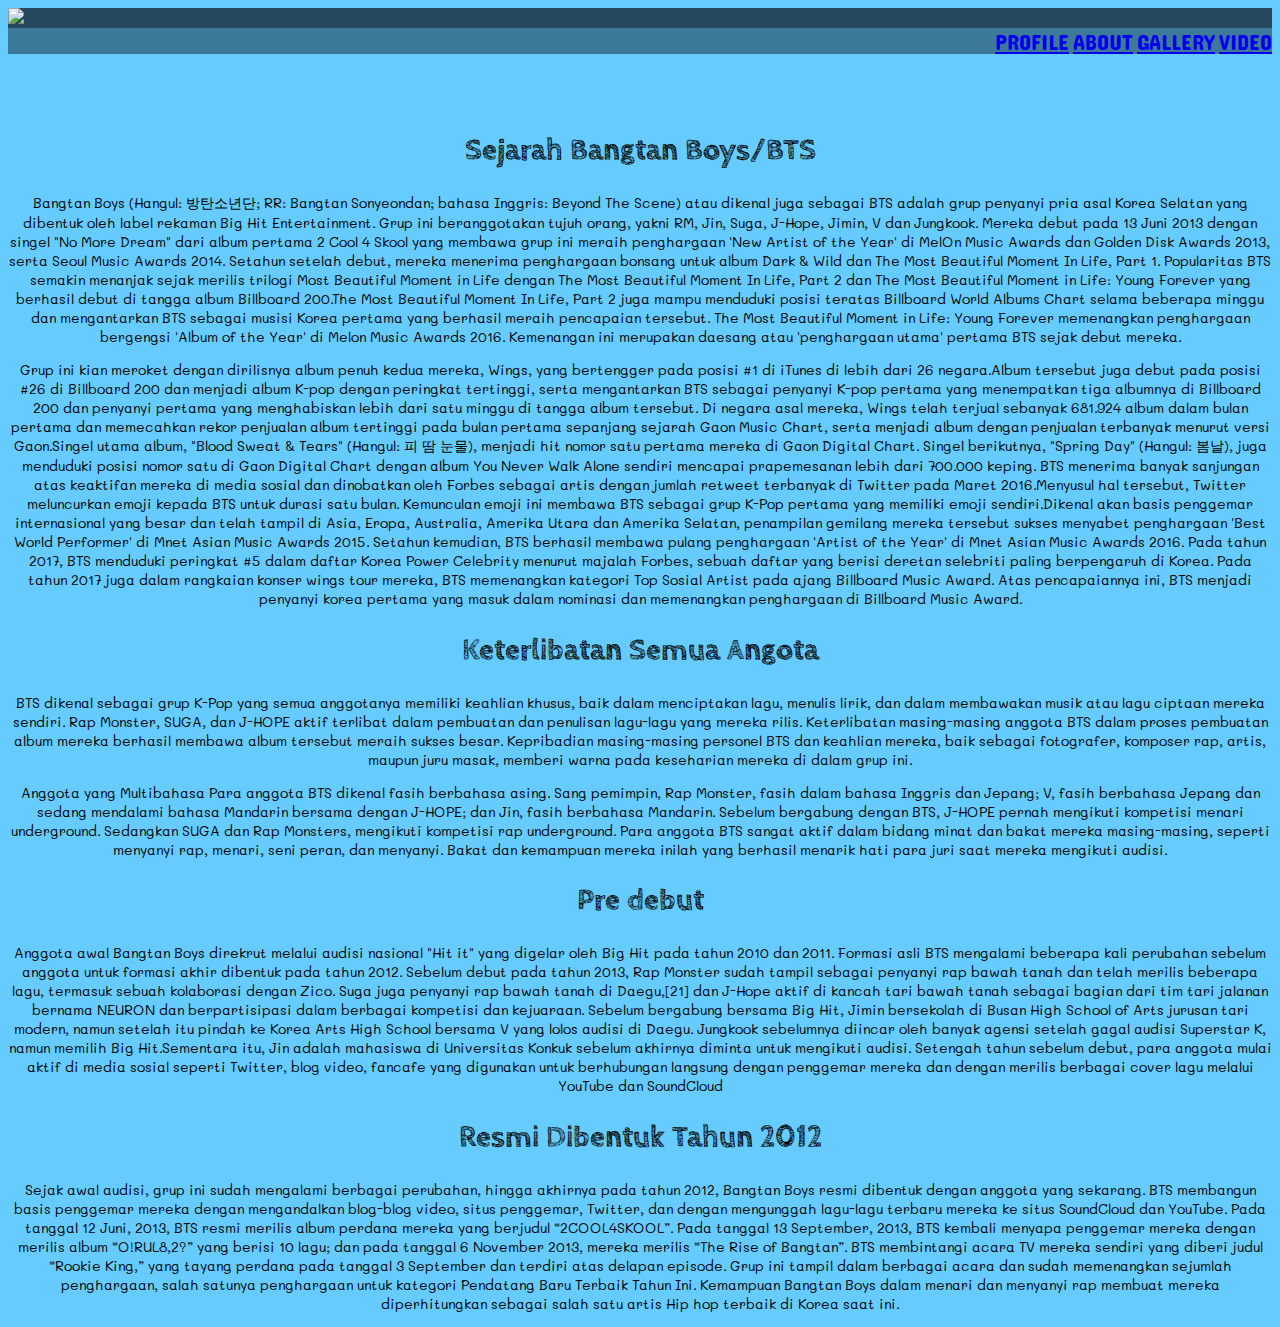
==== about.html @ 47aa9460 "Update about.html" ====
<!DOCTYPE html>
<html>
  <head>
    <title> ABOUT </title>
      <link href="css/style.css" rel="stylesheet">
  </head>
  <body> <div class="parent">
        <div class="logo"><img  width="30px" src="http://bts.ibighit.com/wings/img/footer-logo-white.png"></div>
        <div class="menu">
            <a href="profile.html">PROFILE</a>
            <a href="about.html">ABOUT</a>
            <a href="gallery.html">GALLERY</a>  
            <a href="video.html">VIDEO</a>
        </div>
    </div>
    <center>
    <h2> Sejarah Bangtan Boys/BTS</h2>
    <P>Bangtan Boys (Hangul: 방탄소년단; RR: Bangtan Sonyeondan; bahasa Inggris: Beyond The Scene) atau dikenal juga sebagai BTS adalah grup penyanyi pria asal Korea Selatan yang dibentuk oleh label rekaman Big Hit Entertainment. Grup ini beranggotakan tujuh orang, yakni RM, Jin, Suga, J-Hope, Jimin, V dan Jungkook.
       Mereka debut pada 13 Juni 2013 dengan singel "No More Dream" dari album pertama 2 Cool 4 Skool yang membawa grup ini meraih penghargaan 'New Artist of the Year' di MelOn Music Awards dan Golden Disk Awards 2013, serta Seoul Music Awards 2014. Setahun setelah debut, mereka menerima penghargaan bonsang untuk album Dark & Wild dan The Most Beautiful Moment In Life, Part 1.
       Popularitas BTS semakin menanjak sejak merilis trilogi Most Beautiful Moment in Life dengan The Most Beautiful Moment In Life, Part 2 dan The Most Beautiful Moment in Life: Young Forever yang berhasil debut di tangga album Billboard 200.The Most Beautiful Moment In Life, Part 2 juga mampu menduduki posisi teratas Billboard World Albums Chart selama beberapa minggu dan mengantarkan BTS sebagai musisi Korea pertama yang berhasil meraih pencapaian tersebut. 
       The Most Beautiful Moment in Life: Young Forever memenangkan penghargaan bergengsi 'Album of the Year' di Melon Music Awards 2016. 
       Kemenangan ini merupakan daesang atau 'penghargaan utama' pertama BTS sejak debut mereka.</P>
         
     <P>Grup ini kian meroket dengan dirilisnya album penuh kedua mereka, Wings, yang bertengger pada posisi #1 di iTunes di lebih dari 26 negara.Album tersebut juga debut pada posisi #26 di Billboard 200 dan menjadi album K-pop dengan peringkat tertinggi, serta mengantarkan BTS sebagai penyanyi K-pop pertama yang menempatkan tiga albumnya di Billboard 200 dan penyanyi pertama yang menghabiskan lebih dari satu minggu di tangga album tersebut.
        Di negara asal mereka, Wings telah terjual sebanyak 681.924 album dalam bulan pertama dan memecahkan rekor penjualan album tertinggi pada bulan pertama sepanjang sejarah Gaon Music Chart, serta menjadi album dengan penjualan terbanyak menurut versi Gaon.Singel utama album, "Blood Sweat & Tears" (Hangul: 피 땀 눈물), menjadi hit nomor satu pertama mereka di Gaon Digital Chart. Singel berikutnya, "Spring Day" (Hangul: 봄날), juga menduduki posisi nomor satu di Gaon Digital Chart dengan album You Never Walk Alone sendiri mencapai prapemesanan lebih dari 700.000 keping.
        BTS menerima banyak sanjungan atas keaktifan mereka di media sosial dan dinobatkan oleh Forbes sebagai artis dengan jumlah retweet terbanyak di Twitter pada Maret 2016.Menyusul hal tersebut, Twitter meluncurkan emoji kepada BTS untuk durasi satu bulan. Kemunculan emoji ini membawa BTS sebagai grup K-Pop pertama yang memiliki emoji sendiri.Dikenal akan basis penggemar internasional yang besar dan telah tampil di Asia, Eropa, Australia, Amerika Utara dan Amerika Selatan, penampilan gemilang mereka tersebut sukses menyabet penghargaan 'Best World Performer' di Mnet Asian Music Awards 2015. Setahun kemudian, BTS berhasil membawa pulang penghargaan 'Artist of the Year' di Mnet Asian Music Awards 2016.
        Pada tahun 2017, BTS menduduki peringkat #5 dalam daftar Korea Power Celebrity menurut majalah Forbes, sebuah daftar yang berisi deretan selebriti paling berpengaruh di Korea.
        Pada tahun 2017 juga dalam rangkaian konser wings tour mereka, BTS memenangkan kategori Top Sosial Artist pada ajang Billboard Music Award. Atas pencapaiannya ini, BTS menjadi penyanyi korea pertama yang masuk dalam nominasi dan memenangkan penghargaan di Billboard Music Award.</P>
      
        
      <h2> Keterlibatan Semua Angota</h2>
      <p>BTS dikenal sebagai grup K-Pop yang semua anggotanya memiliki keahlian khusus, baik dalam menciptakan lagu, menulis lirik, dan dalam membawakan musik atau lagu ciptaan mereka sendiri.
         Rap Monster, SUGA, dan J-HOPE aktif terlibat dalam pembuatan dan penulisan lagu-lagu yang mereka rilis.
         Keterlibatan masing-masing anggota BTS dalam proses pembuatan album mereka berhasil membawa album tersebut meraih sukses besar.
         Kepribadian masing-masing personel BTS dan keahlian mereka, baik sebagai fotografer, komposer rap, artis, maupun juru masak, memberi warna pada keseharian mereka di dalam grup ini.</p>
    
      <p> Anggota yang Multibahasa
          Para anggota BTS dikenal fasih berbahasa asing. Sang pemimpin, Rap Monster, fasih dalam bahasa Inggris dan Jepang; V, fasih berbahasa Jepang dan sedang mendalami bahasa Mandarin bersama dengan J-HOPE; dan Jin, fasih berbahasa Mandarin.
          Sebelum bergabung dengan BTS, J-HOPE pernah mengikuti kompetisi menari underground. Sedangkan SUGA dan Rap Monsters, mengikuti kompetisi rap underground.
          Para anggota BTS sangat aktif dalam bidang minat dan bakat mereka masing-masing, seperti menyanyi rap, menari, seni peran, dan menyanyi. Bakat dan kemampuan mereka inilah yang berhasil menarik hati para juri saat mereka mengikuti audisi.
      
        <H2>Pre debut</h2>
        <p>Anggota awal Bangtan Boys direkrut melalui audisi nasional "Hit it" yang digelar oleh Big Hit pada tahun 2010 dan 2011. Formasi asli BTS mengalami beberapa kali perubahan sebelum anggota untuk formasi akhir dibentuk pada tahun 2012.
           Sebelum debut pada tahun 2013, Rap Monster sudah tampil sebagai penyanyi rap bawah tanah dan telah merilis beberapa lagu, termasuk sebuah kolaborasi dengan Zico. Suga juga penyanyi rap bawah tanah di Daegu,[21] dan J-Hope aktif di kancah tari bawah tanah sebagai bagian dari tim tari jalanan bernama NEURON dan berpartisipasi dalam berbagai kompetisi dan kejuaraan.
           Sebelum bergabung bersama Big Hit, Jimin bersekolah di Busan High School of Arts jurusan tari modern, namun setelah itu pindah ke Korea Arts High School bersama V yang lolos audisi di Daegu. Jungkook sebelumnya diincar oleh banyak agensi setelah gagal audisi Superstar K, namun memilih Big Hit.Sementara itu, Jin adalah mahasiswa di Universitas Konkuk sebelum akhirnya diminta untuk mengikuti audisi. 
           Setengah tahun sebelum debut, para anggota mulai aktif di media sosial seperti Twitter, blog video, fancafe yang digunakan untuk berhubungan langsung dengan penggemar mereka dan dengan merilis berbagai cover lagu melalui YouTube dan SoundCloud</p>
       
    
         <h2>Resmi Dibentuk Tahun 2012</h2>
         <p>Sejak awal audisi, grup ini sudah mengalami berbagai perubahan, hingga akhirnya pada tahun 2012, Bangtan Boys resmi dibentuk dengan anggota yang sekarang.
            BTS membangun basis penggemar mereka dengan mengandalkan blog-blog video, situs penggemar, Twitter, dan dengan mengunggah lagu-lagu terbaru mereka ke situs SoundCloud dan YouTube.
            Pada tanggal 12 Juni, 2013, BTS resmi merilis album perdana mereka yang berjudul “2COOL4SKOOL”.
            Pada tanggal 13 September, 2013, BTS kembali menyapa penggemar mereka dengan merilis album “O!RUL8,2?” yang berisi 10 lagu; dan pada tanggal 6 November 2013, mereka merilis “The Rise of Bangtan”.
            BTS membintangi acara TV mereka sendiri yang diberi judul “Rookie King,” yang tayang perdana pada tanggal 3 September dan terdiri atas delapan episode.
            Grup ini tampil dalam berbagai acara dan sudah memenangkan sejumlah penghargaan, salah satunya penghargaan untuk kategori Pendatang Baru Terbaik Tahun Ini.
            Kemampuan Bangtan Boys dalam menari dan menyanyi rap membuat mereka diperhitungkan sebagai salah satu artis Hip hop terbaik di Korea saat ini.</p>
      


    
    </body>
  



</html>
---- css/style.css ----
@import url('https://fonts.googleapis.com/css?family=Charmonman|Inconsolata|Rajdhani|Roboto+mono|Concert+one|Shadow+Into+Light|Mali|Cabin+Sketch');
body{
  background-images: url("http://images6.fanpop.com/image/photos/41300000/BTS-TEAR-yulliyo8812-41349111-1600-900.jpg");
  background-repeat:no-repeat, repeat;
  background-color: rgb(102, 204, 255);
}

h1 {
  font-size: 50px;
  color: rgb(0, 0, 0);
 font-family: 'Shadows Into Light', cursive;
}

h2 {
  font-size: 30px;
  font-family: 'Cabin Sketch', cursive;
}

p { 
  font-size: 14px;
  color: rgb(0, 0, 0);
  font-family: 'Mali', cursive;
}

a {
  font-size: 22px;
  color: rgb (65,105,225);
  font-family: 'Concert One', cursive;
  margin: 0, 20px;
}

a:hover {
    color: rgb(230,230,250);
}

.menu {
  text-align: right;
  width: 100%;
  background-color: rgb(0,0,0,0.4);
}

.parent {
  height: 100px;
}

.logo {
  float: left;
  width: 100%;
  background-color: rgb(0,0,0,0.4);
}

.transparan1 {
  background-color: rgb(0,0,0,0.4);
}
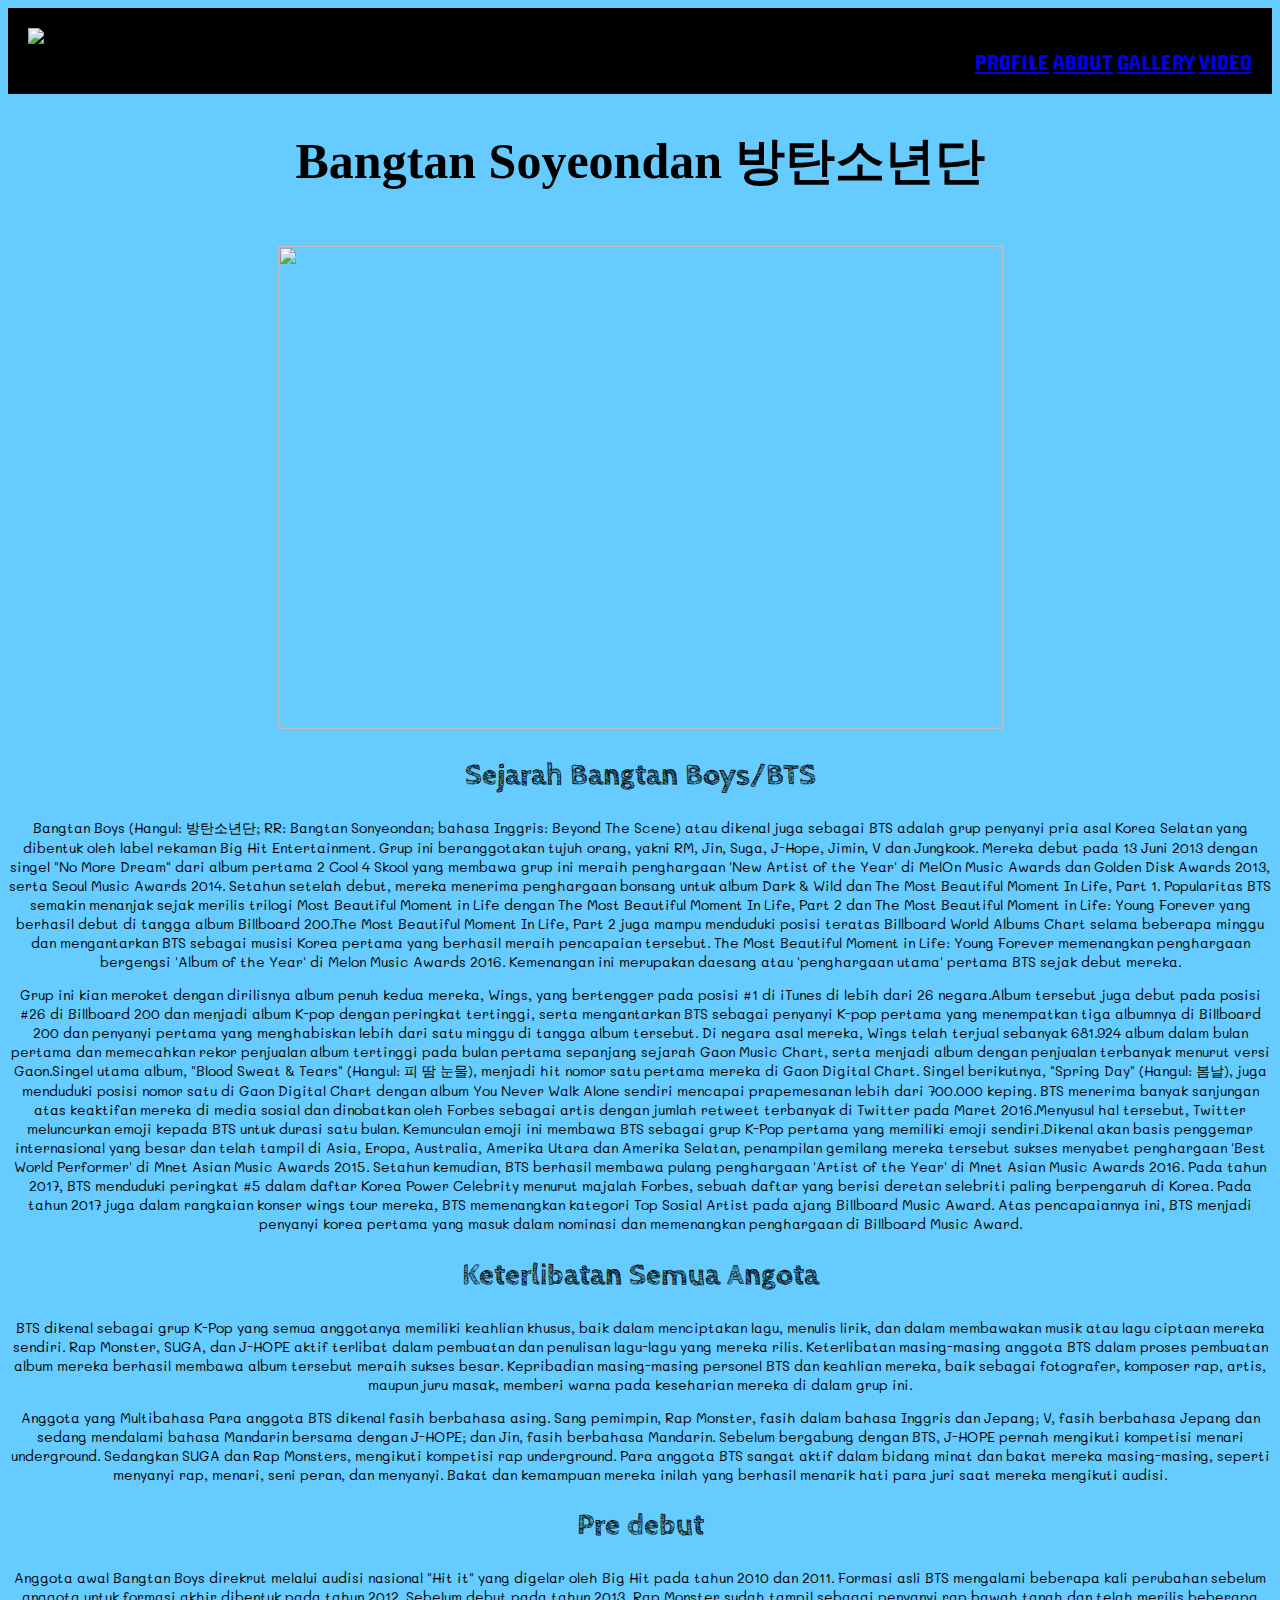
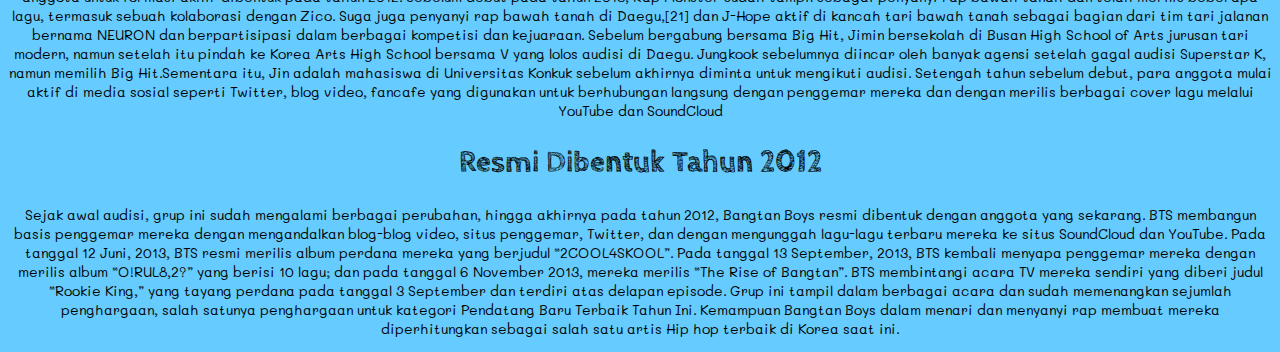
==== commit 751444a3: "Update about.html" ====
--- a/about.html
+++ b/about.html
@@ -1,12 +1,14 @@
 <!DOCTYPE html>
 <html>
   <head>
-    <title> ABOUT </title>
+    <title> HOME </title>
       <link href="css/style.css" rel="stylesheet">
   </head>
-  <body> <div class="parent">
-        <div class="logo"><img  width="30px" src="http://bts.ibighit.com/wings/img/footer-logo-white.png"></div>
-        <div class="menu">
+  <body>
+    
+    <div class="header">
+      <img src="http://bts.ibighit.com/wings/img/footer-logo-white.png">
+      <div class="menu">
             <a href="profile.html">PROFILE</a>
             <a href="about.html">ABOUT</a>
             <a href="gallery.html">GALLERY</a>  
@@ -14,6 +16,11 @@
         </div>
     </div>
     <center>
+    <h1>Bangtan Soyeondan 방탄소년단</h1>
+    <br>
+    <center>
+    <img width="725px" src="http://culture.affinitymagazine.us/wp-content/uploads/2018/05/TEAR.png" height="483px">
+    <br>
     <h2> Sejarah Bangtan Boys/BTS</h2>
     <P>Bangtan Boys (Hangul: 방탄소년단; RR: Bangtan Sonyeondan; bahasa Inggris: Beyond The Scene) atau dikenal juga sebagai BTS adalah grup penyanyi pria asal Korea Selatan yang dibentuk oleh label rekaman Big Hit Entertainment. Grup ini beranggotakan tujuh orang, yakni RM, Jin, Suga, J-Hope, Jimin, V dan Jungkook.
        Mereka debut pada 13 Juni 2013 dengan singel "No More Dream" dari album pertama 2 Cool 4 Skool yang membawa grup ini meraih penghargaan 'New Artist of the Year' di MelOn Music Awards dan Golden Disk Awards 2013, serta Seoul Music Awards 2014. Setahun setelah debut, mereka menerima penghargaan bonsang untuk album Dark & Wild dan The Most Beautiful Moment In Life, Part 1.
@@ -53,14 +60,4 @@
             Pada tanggal 13 September, 2013, BTS kembali menyapa penggemar mereka dengan merilis album “O!RUL8,2?” yang berisi 10 lagu; dan pada tanggal 6 November 2013, mereka merilis “The Rise of Bangtan”.
             BTS membintangi acara TV mereka sendiri yang diberi judul “Rookie King,” yang tayang perdana pada tanggal 3 September dan terdiri atas delapan episode.
             Grup ini tampil dalam berbagai acara dan sudah memenangkan sejumlah penghargaan, salah satunya penghargaan untuk kategori Pendatang Baru Terbaik Tahun Ini.
-            Kemampuan Bangtan Boys dalam menari dan menyanyi rap membuat mereka diperhitungkan sebagai salah satu artis Hip hop terbaik di Korea saat ini.</p>
-      
-
-
-    
-    </body>
-  
-
-
-
-</html>
+            Kemampuan Bangtan Boys dalam menari dan menyanyi rap membuat mereka diperhitungkan sebagai salah satu artis Hip hop terbaik di Korea saat ini.</p
--- a/css/style.css
+++ b/css/style.css
@@ -27,6 +27,7 @@
   color: rgb (65,105,225);
   font-family: 'Concert One', cursive;
   margin: 0, 20px;
+  padding: top; 
 }
 
 a:hover {
@@ -36,19 +37,22 @@
 .menu {
   text-align: right;
   width: 100%;
-  background-color: rgb(0,0,0,0.4);
 }
 
 .parent {
   height: 100px;
 }
 
-.logo {
+.header {
+  background-color: black;
+  overflow: hidden;
+  padding: 20px;
+  color: white;
+}
+
+/*.logo {
   float: left;
   width: 100%;
-  background-color: rgb(0,0,0,0.4);
-}
-
-.transparan1 {
-  background-color: rgb(0,0,0,0.4);
-}
+  padding: right;
+  margin: right;
+} */
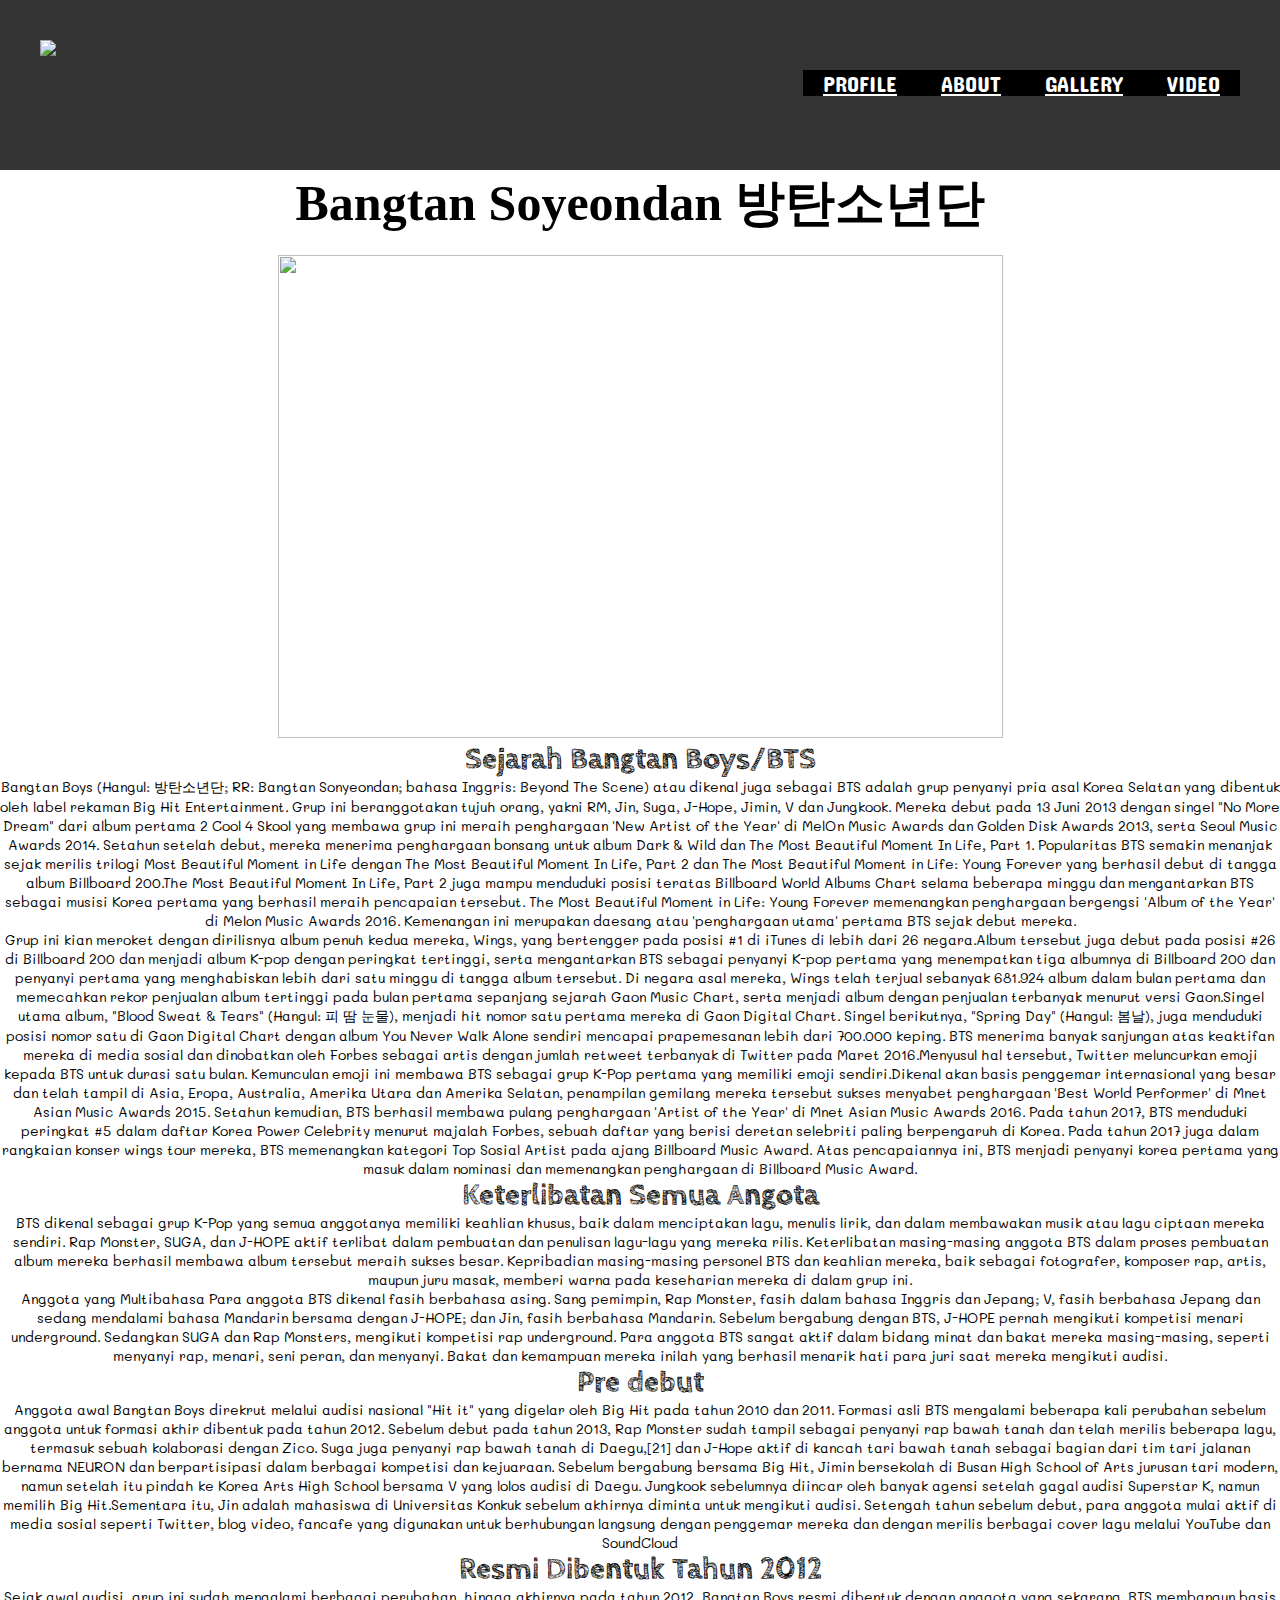
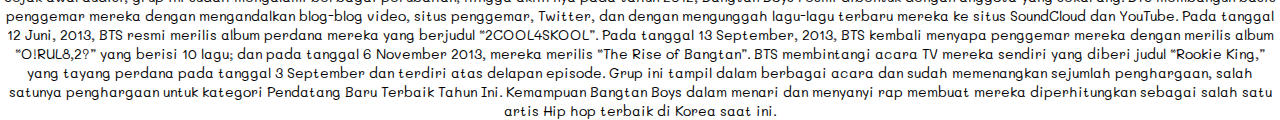
==== commit f8370257: "Create about.html" ====
--- a/about.html
+++ b/about.html
@@ -61,3 +61,4 @@
             BTS membintangi acara TV mereka sendiri yang diberi judul “Rookie King,” yang tayang perdana pada tanggal 3 September dan terdiri atas delapan episode.
             Grup ini tampil dalam berbagai acara dan sudah memenangkan sejumlah penghargaan, salah satunya penghargaan untuk kategori Pendatang Baru Terbaik Tahun Ini.
             Kemampuan Bangtan Boys dalam menari dan menyanyi rap membuat mereka diperhitungkan sebagai salah satu artis Hip hop terbaik di Korea saat ini.</p
+© 2018 GitHub, Inc.
--- a/css/style.css
+++ b/css/style.css
@@ -1,8 +1,72 @@
 @import url('https://fonts.googleapis.com/css?family=Charmonman|Inconsolata|Rajdhani|Roboto+mono|Concert+one|Shadow+Into+Light|Mali|Cabin+Sketch');
-body{
-  background-images: url("http://images6.fanpop.com/image/photos/41300000/BTS-TEAR-yulliyo8812-41349111-1600-900.jpg");
-  background-repeat:no-repeat, repeat;
-  background-color: rgb(102, 204, 255);
+
+* {
+    margin: 0;
+    padding: 0;
+}
+
+body {
+    width: 100%;
+    background-color: rgba(255, 255, 255, 0.5);
+    background-image: url(https://pm1.narvii.com/6806/0d3425f98599ac2f42a3d22094d027b626503625v2_hq.jpg)
+}
+
+
+
+/* Header */
+.header {
+    padding: 20px;
+    height: 130px;
+    background-color: rgba(0, 0, 0, 0.8);
+}
+
+.header img {
+    width: 50px;
+    float: left;
+    text-align: center;
+    padding: 20px;
+}
+
+.menu {
+    float: right;
+    margin: 50px 20px;
+    background-color: black;
+}
+
+.menu a {
+    color: white;
+    margin: 20px;
+}
+
+/* Main Profile */
+
+.main-profile {
+    padding: 20px;  
+    
+}
+
+.biodata-1 {
+    background-color: blueviolet;
+    padding: 20px;
+}
+
+.kimnanjoon, .kimseokjin, .parkjimin, .jeongjeonguk {
+    text-align: center;
+    width: 20%;
+    display: inline-block;
+    margin: 0 1%;
+}
+
+.bodata-2 {
+    background-color: blueviolet;
+    padding: 20px;
+}
+
+.minyoongi, .junghoseok, .kimtaehyung {
+    text-align: center;
+    width: 20%;
+    display: inline-block;
+    margin: 0 1%;
 }
 
 h1 {
@@ -31,28 +95,10 @@
 }
 
 a:hover {
-    color: rgb(230,230,250);
+    color: blue;
 }
 
-.menu {
-  text-align: right;
-  width: 100%;
-}
 
 .parent {
   height: 100px;
 }
-
-.header {
-  background-color: black;
-  overflow: hidden;
-  padding: 20px;
-  color: white;
-}
-
-/*.logo {
-  float: left;
-  width: 100%;
-  padding: right;
-  margin: right;
-} */
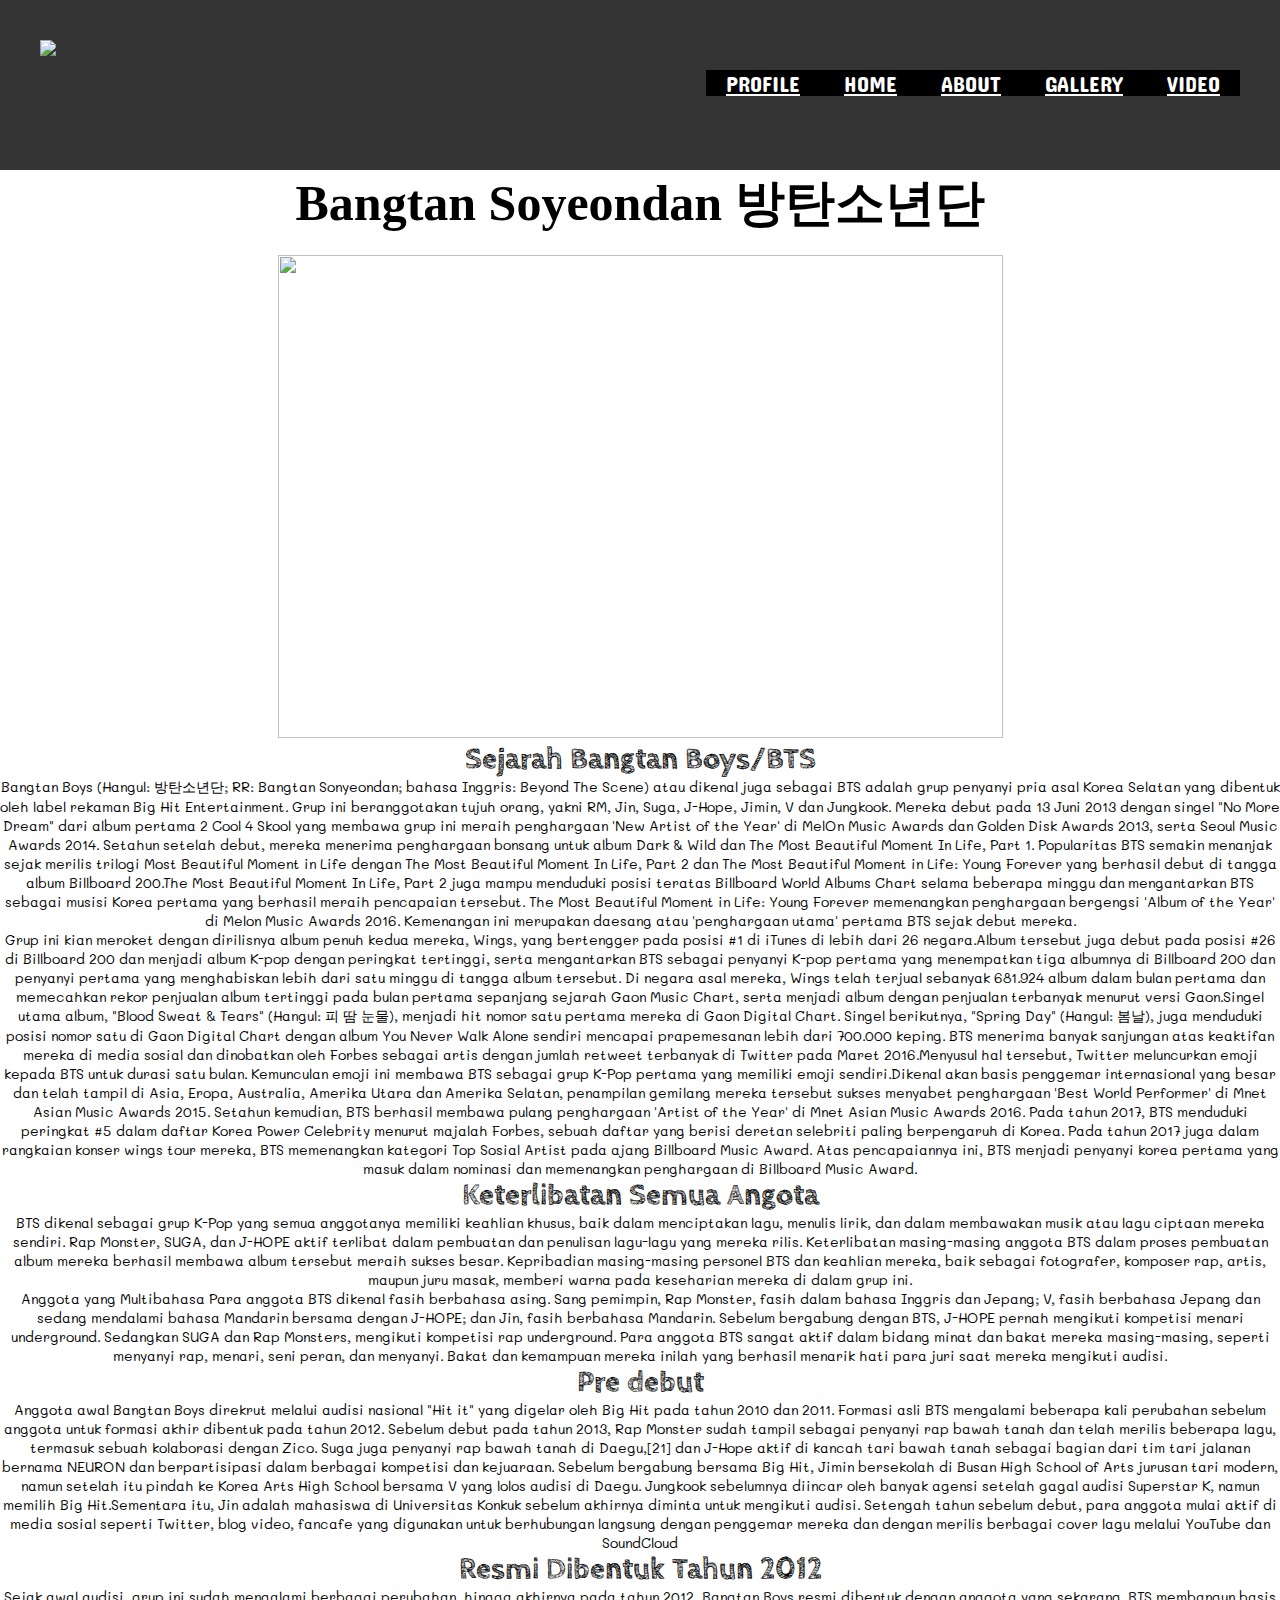
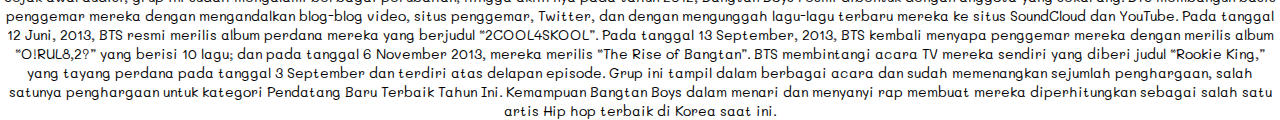
==== commit ff482919: "Update about.html" ====
--- a/about.html
+++ b/about.html
@@ -10,6 +10,7 @@
       <img src="http://bts.ibighit.com/wings/img/footer-logo-white.png">
       <div class="menu">
             <a href="profile.html">PROFILE</a>
+            <a href="index.html">HOME</a>
             <a href="about.html">ABOUT</a>
             <a href="gallery.html">GALLERY</a>  
             <a href="video.html">VIDEO</a>
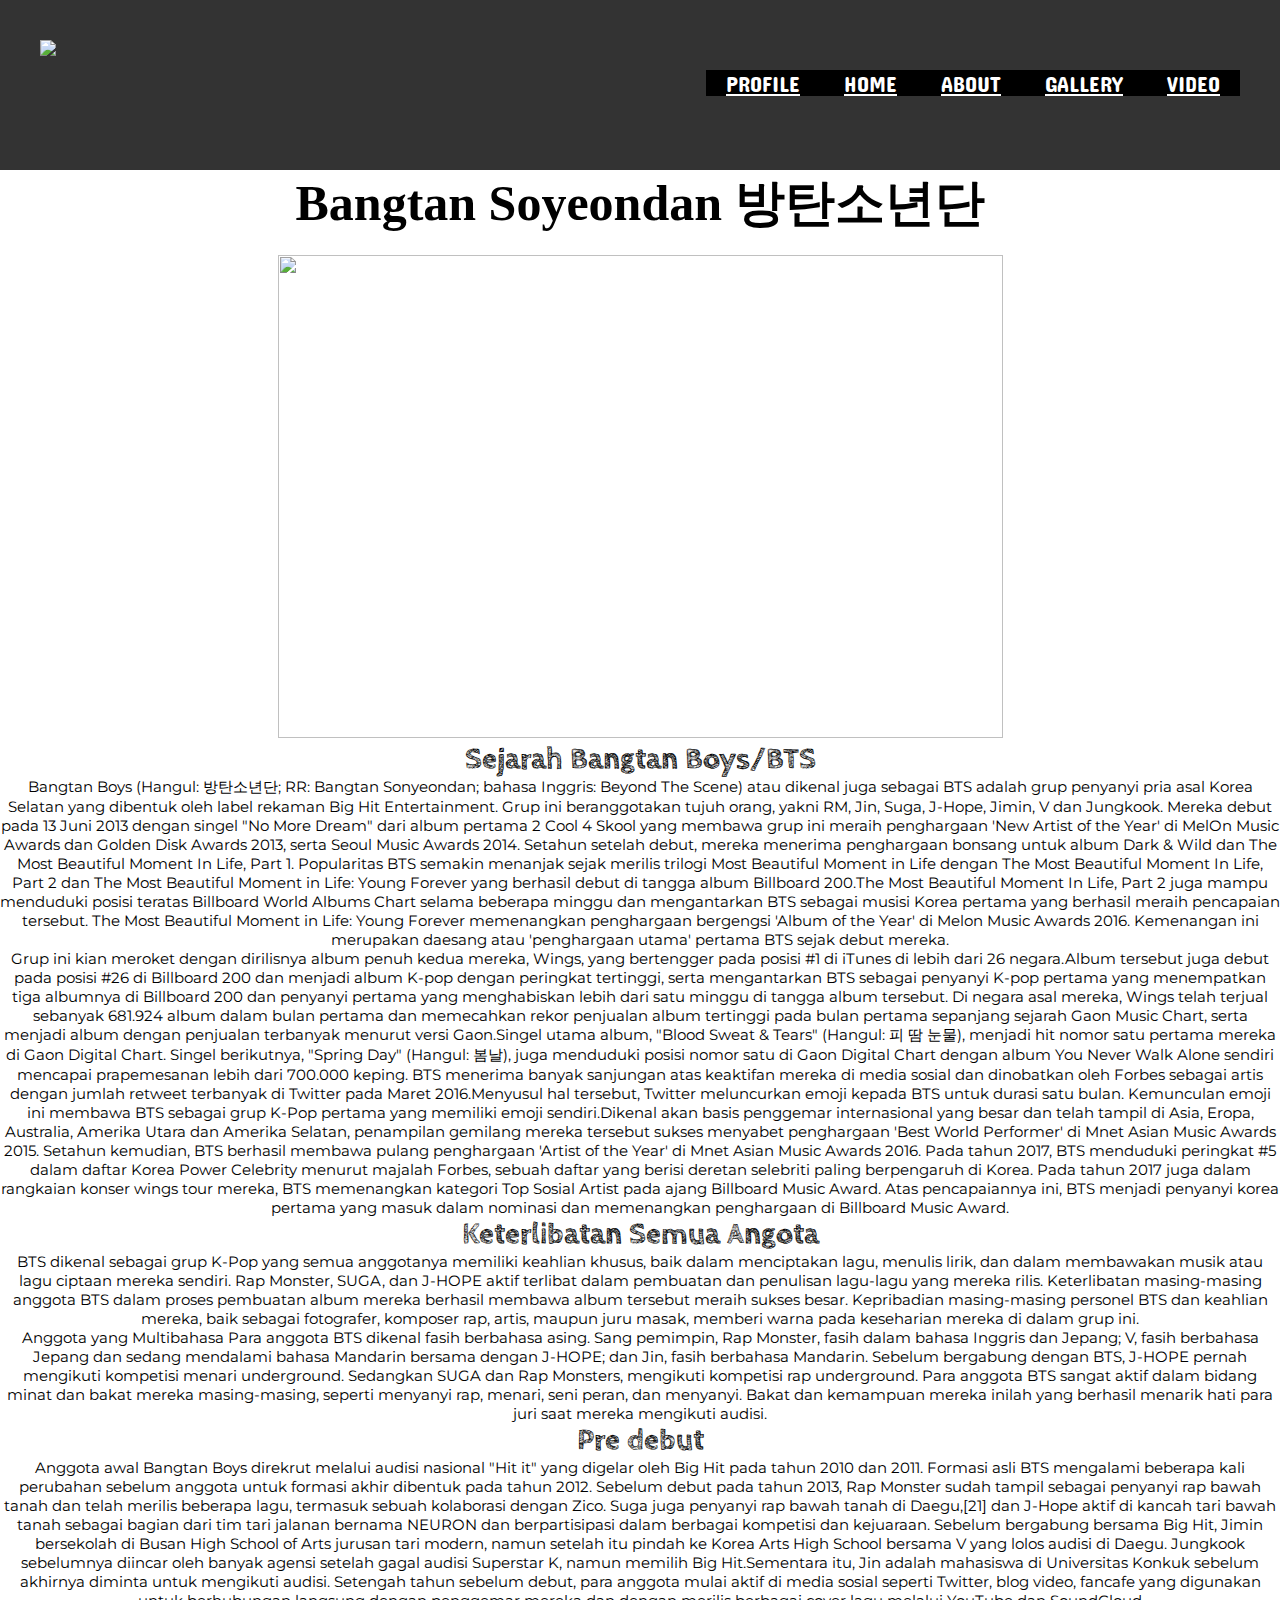
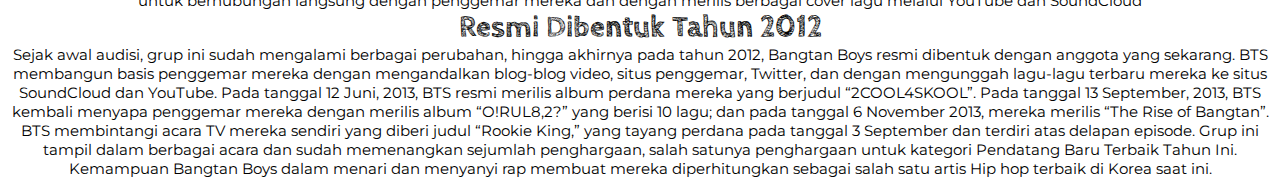
==== commit 3b753cf7: "Update about.html" ====
--- a/about.html
+++ b/about.html
@@ -19,7 +19,6 @@
     <center>
     <h1>Bangtan Soyeondan 방탄소년단</h1>
     <br>
-    <center>
     <img width="725px" src="http://culture.affinitymagazine.us/wp-content/uploads/2018/05/TEAR.png" height="483px">
     <br>
     <h2> Sejarah Bangtan Boys/BTS</h2>
--- a/css/style.css
+++ b/css/style.css
@@ -1,4 +1,4 @@
-@import url('https://fonts.googleapis.com/css?family=Charmonman|Inconsolata|Rajdhani|Roboto+mono|Concert+one|Shadow+Into+Light|Mali|Cabin+Sketch');
+@import url('https://fonts.googleapis.com/css?family=Charmonman|Inconsolata|Rajdhani|Roboto+mono|Concert+one|Shadow+Into+Light|Mali|Cabin+Sketch|Montserrat');
 
 * {
     margin: 0;
@@ -8,7 +8,7 @@
 body {
     width: 100%;
     background-color: rgba(255, 255, 255, 0.5);
-    background-image: url(https://pm1.narvii.com/6806/0d3425f98599ac2f42a3d22094d027b626503625v2_hq.jpg)
+    background-image: url(https://i.pinimg.com/736x/f1/cd/6b/f1cd6be9ec263eab83bd242999a05209.jpg)
 }
 
 
@@ -81,9 +81,9 @@
 }
 
 p { 
-  font-size: 14px;
+  font-size: 15px;
   color: rgb(0, 0, 0);
-  font-family: 'Mali', cursive;
+ font-family: 'Montserrat', sans-serif;
 }
 
 a {
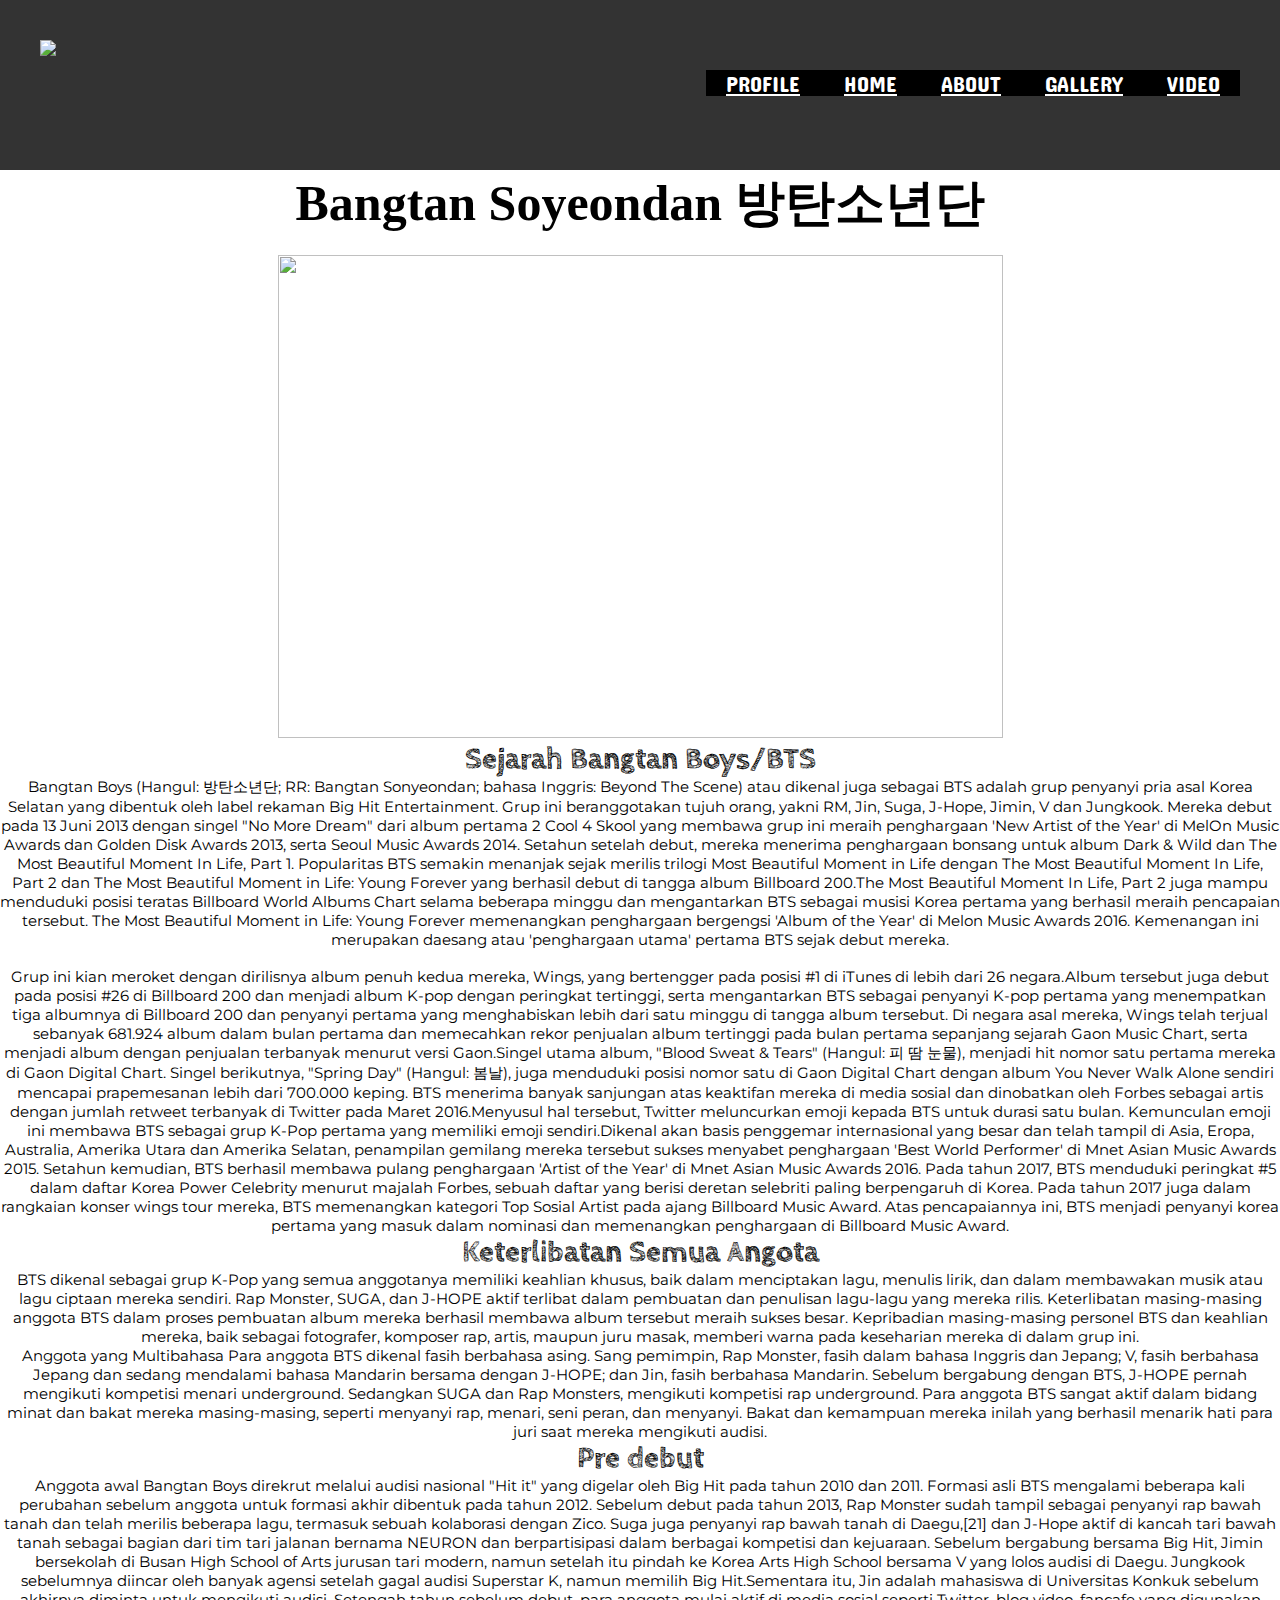
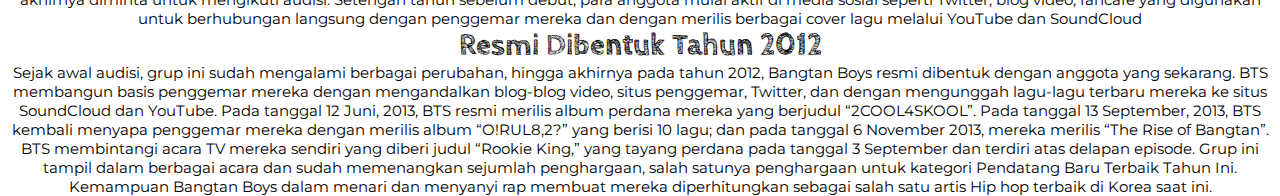
==== commit 1d0ee9f3: "Update about.html" ====
--- a/about.html
+++ b/about.html
@@ -27,7 +27,7 @@
        Popularitas BTS semakin menanjak sejak merilis trilogi Most Beautiful Moment in Life dengan The Most Beautiful Moment In Life, Part 2 dan The Most Beautiful Moment in Life: Young Forever yang berhasil debut di tangga album Billboard 200.The Most Beautiful Moment In Life, Part 2 juga mampu menduduki posisi teratas Billboard World Albums Chart selama beberapa minggu dan mengantarkan BTS sebagai musisi Korea pertama yang berhasil meraih pencapaian tersebut. 
        The Most Beautiful Moment in Life: Young Forever memenangkan penghargaan bergengsi 'Album of the Year' di Melon Music Awards 2016. 
        Kemenangan ini merupakan daesang atau 'penghargaan utama' pertama BTS sejak debut mereka.</P>
-         
+      <br>   
      <P>Grup ini kian meroket dengan dirilisnya album penuh kedua mereka, Wings, yang bertengger pada posisi #1 di iTunes di lebih dari 26 negara.Album tersebut juga debut pada posisi #26 di Billboard 200 dan menjadi album K-pop dengan peringkat tertinggi, serta mengantarkan BTS sebagai penyanyi K-pop pertama yang menempatkan tiga albumnya di Billboard 200 dan penyanyi pertama yang menghabiskan lebih dari satu minggu di tangga album tersebut.
         Di negara asal mereka, Wings telah terjual sebanyak 681.924 album dalam bulan pertama dan memecahkan rekor penjualan album tertinggi pada bulan pertama sepanjang sejarah Gaon Music Chart, serta menjadi album dengan penjualan terbanyak menurut versi Gaon.Singel utama album, "Blood Sweat & Tears" (Hangul: 피 땀 눈물), menjadi hit nomor satu pertama mereka di Gaon Digital Chart. Singel berikutnya, "Spring Day" (Hangul: 봄날), juga menduduki posisi nomor satu di Gaon Digital Chart dengan album You Never Walk Alone sendiri mencapai prapemesanan lebih dari 700.000 keping.
         BTS menerima banyak sanjungan atas keaktifan mereka di media sosial dan dinobatkan oleh Forbes sebagai artis dengan jumlah retweet terbanyak di Twitter pada Maret 2016.Menyusul hal tersebut, Twitter meluncurkan emoji kepada BTS untuk durasi satu bulan. Kemunculan emoji ini membawa BTS sebagai grup K-Pop pertama yang memiliki emoji sendiri.Dikenal akan basis penggemar internasional yang besar dan telah tampil di Asia, Eropa, Australia, Amerika Utara dan Amerika Selatan, penampilan gemilang mereka tersebut sukses menyabet penghargaan 'Best World Performer' di Mnet Asian Music Awards 2015. Setahun kemudian, BTS berhasil membawa pulang penghargaan 'Artist of the Year' di Mnet Asian Music Awards 2016.
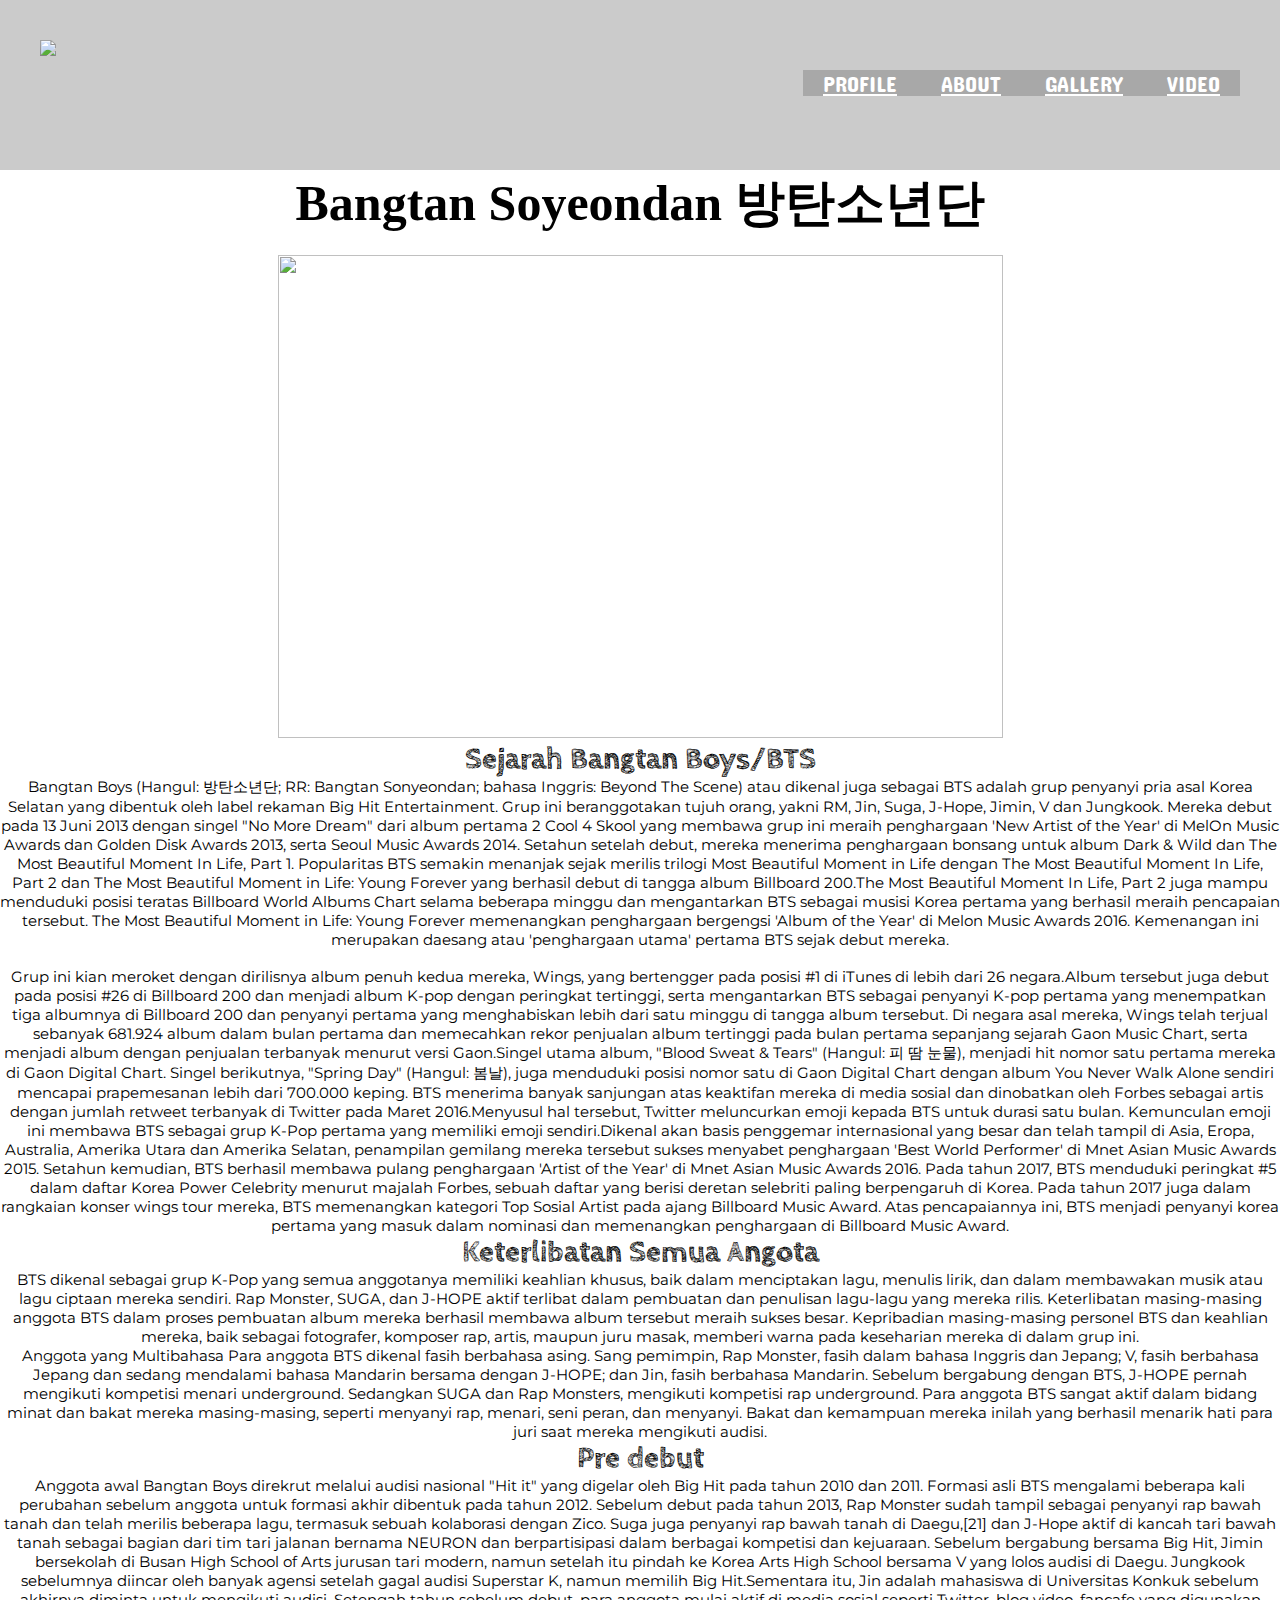
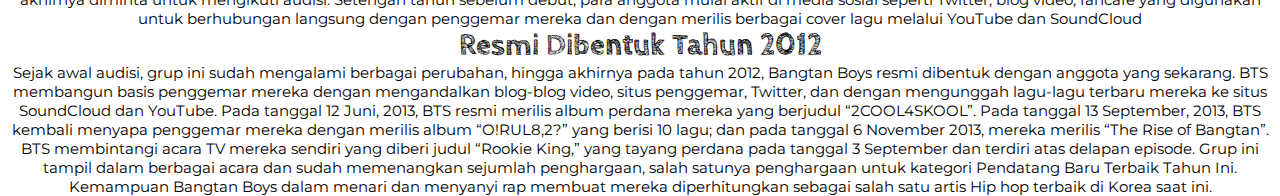
==== commit 2626e7f7: "Update about.html" ====
--- a/about.html
+++ b/about.html
@@ -1,7 +1,7 @@
 <!DOCTYPE html>
 <html>
   <head>
-    <title> HOME </title>
+    <title> ABOUT </title>
       <link href="css/style.css" rel="stylesheet">
   </head>
   <body>
@@ -10,7 +10,6 @@
       <img src="http://bts.ibighit.com/wings/img/footer-logo-white.png">
       <div class="menu">
             <a href="profile.html">PROFILE</a>
-            <a href="index.html">HOME</a>
             <a href="about.html">ABOUT</a>
             <a href="gallery.html">GALLERY</a>  
             <a href="video.html">VIDEO</a>
@@ -60,5 +59,4 @@
             Pada tanggal 13 September, 2013, BTS kembali menyapa penggemar mereka dengan merilis album “O!RUL8,2?” yang berisi 10 lagu; dan pada tanggal 6 November 2013, mereka merilis “The Rise of Bangtan”.
             BTS membintangi acara TV mereka sendiri yang diberi judul “Rookie King,” yang tayang perdana pada tanggal 3 September dan terdiri atas delapan episode.
             Grup ini tampil dalam berbagai acara dan sudah memenangkan sejumlah penghargaan, salah satunya penghargaan untuk kategori Pendatang Baru Terbaik Tahun Ini.
-            Kemampuan Bangtan Boys dalam menari dan menyanyi rap membuat mereka diperhitungkan sebagai salah satu artis Hip hop terbaik di Korea saat ini.</p
-© 2018 GitHub, Inc.
+            Kemampuan Bangtan Boys dalam menari dan menyanyi rap membuat mereka diperhitungkan sebagai salah satu artis Hip hop terbaik di Korea saat ini.</p>
--- a/css/style.css
+++ b/css/style.css
@@ -8,7 +8,7 @@
 body {
     width: 100%;
     background-color: rgba(255, 255, 255, 0.5);
-    background-image: url(https://i.pinimg.com/736x/f1/cd/6b/f1cd6be9ec263eab83bd242999a05209.jpg)
+    background-image: url(https://s2.favim.com/orig/151112/bts-jin-pastel-suga-Favim.com-3557662.jpg);
 }
 
 
@@ -17,7 +17,7 @@
 .header {
     padding: 20px;
     height: 130px;
-    background-color: rgba(0, 0, 0, 0.8);
+    background-color: rgba(0, 0, 0, 0.205);
 }
 
 .header img {
@@ -30,7 +30,7 @@
 .menu {
     float: right;
     margin: 50px 20px;
-    background-color: black;
+    background-color: rgba(0, 0, 0, 0.171);
 }
 
 .menu a {
@@ -41,25 +41,26 @@
 /* Main Profile */
 
 .main-profile {
-    padding: 20px;  
-    
+    padding: 20px;    
 }
 
 .biodata-1 {
-    background-color: blueviolet;
-    padding: 20px;
+    background-color: rgba(245, 245, 245, 0.267);
+    padding: 24px;
 }
 
-.kimnanjoon, .kimseokjin, .parkjimin, .jeongjeonguk {
+.kimnanjoon, .kimseokjin, .parkjimin, .jeonjeongguk {
     text-align: center;
-    width: 20%;
+    width: 24%;
     display: inline-block;
     margin: 0 1%;
 }
 
-.bodata-2 {
-    background-color: blueviolet;
-    padding: 20px;
+.biodata-2 { 
+    background-color:rgba(245, 245, 245, 0.267);
+    padding: 24px;
+    display: block;
+    margin: auto;
 }
 
 .minyoongi, .junghoseok, .kimtaehyung {
@@ -67,7 +68,7 @@
     width: 20%;
     display: inline-block;
     margin: 0 1%;
-}
+}  
 
 h1 {
   font-size: 50px;
